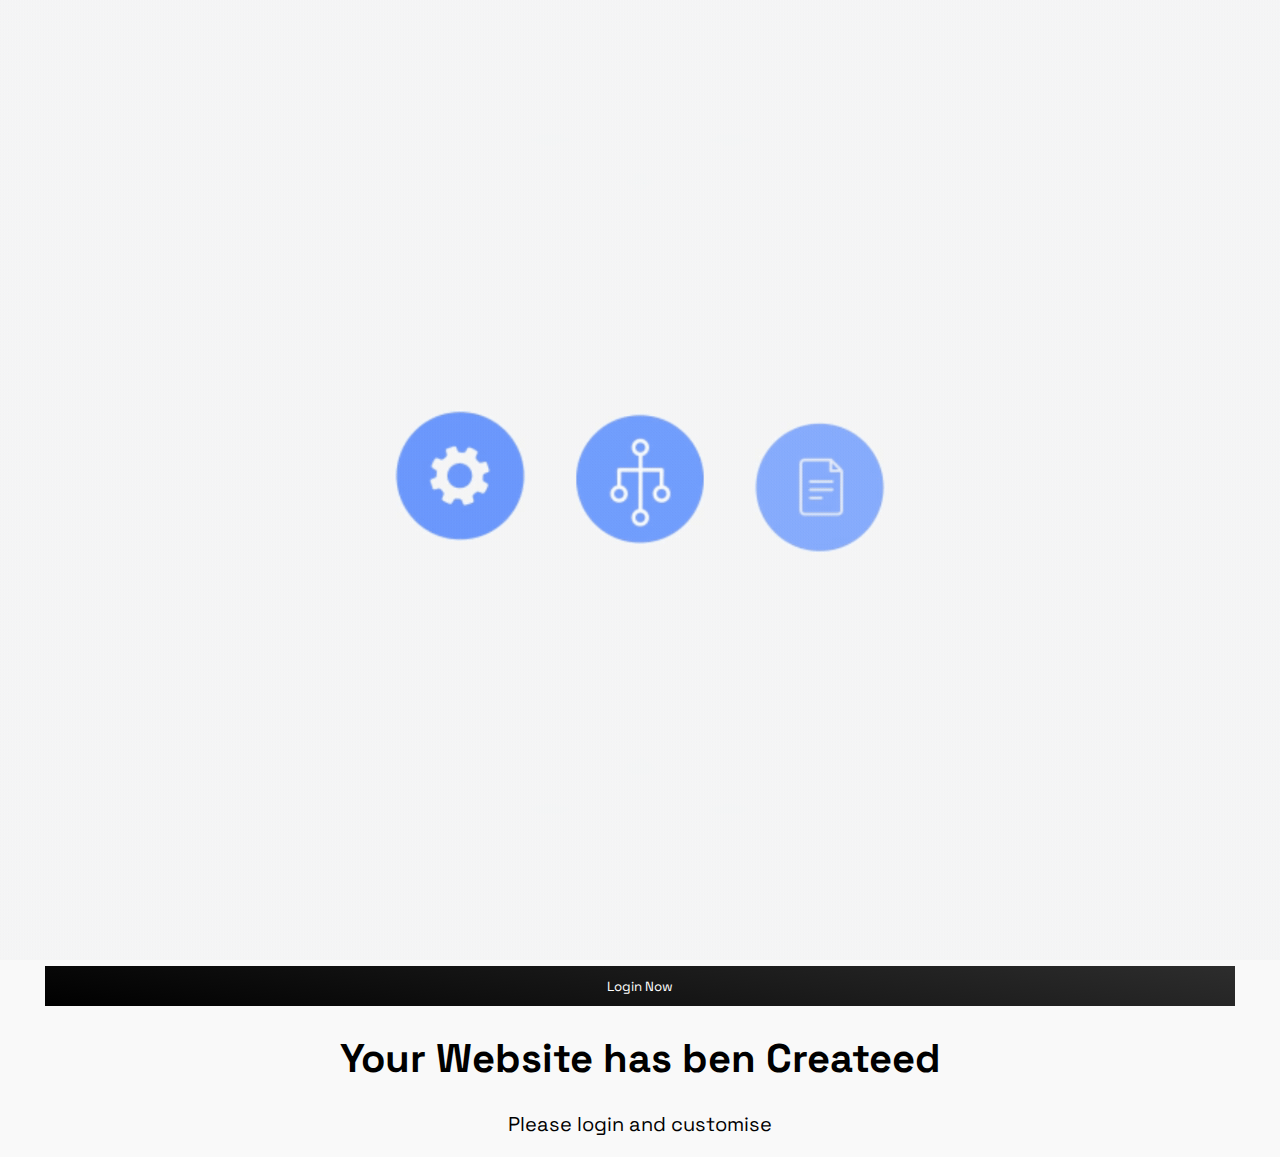
==== done.html @ 95ec0323 "create-web.site" ====
<!DOCTYPE html>
<html>

<head>
   <link rel="stylesheet" href="style.css">
   <meta charset="UTF-8">
   <meta name="viewport" content="width=device-width, initial-scale=1">
   <title>Done Please Login Now</title>
</head>

<body>
  <img src="cloud.gif" class="gif1"> 
  <br>
  <center>
 <button onclick="window.location.href='index.html'" class="btn">Login Now</button>
 
 <div>
    <h1>Your Website has ben Createed </h1>
    <p>Please login and customise</p>
 </div>
   </center>

   
   

</body>

</html>
---- style.css ----
@import url('https://fonts.googleapis.com/css2?family=Jost&family=Space+Grotesk&display=swap');


body {
    font-size: 15pt;
    margin: 0;
    background-color: #F9F9F9;
   font-family: 'Space Grotesk', sans-serif; 
}
.logbox{
   height: 580px;
   width: 370px;
   background-color: #FFEFEF;
   border-radius: 10px;
   box-shadow: rgba(60, 64, 67, 0.3) 0px 1px 2px 0px, rgba(60, 64, 67, 0.15) 0px 2px 6px 2px;
}
.logbox .btnbox{
   height: 60px;
   width: 100%;
   background-color: #FFFFFF;
   box-shadow: rgba(50, 50, 93, 0.25) 0px 50px 100px -20px, rgba(0, 0, 0, 0.3) 0px 30px 60px -30px, rgba(10, 37, 64, 0.35) 0px -2px 6px 0px inset;
}
.logbox .btnbox .logbtn{
   height: 60px;
   width: 50%;
   float: left;
   background-color: #FFFFFF00;
   border-top: none;
   border-bottom: none;
   font-size: 22px;
   font-family: 'Space Grotesk', sans-serif;
}
.logbtn:active{
   box-shadow: rgb(204, 219, 232) 3px 3px 6px 0px inset, rgba(255, 255, 255, 0.5) -3px -3px 6px 1px inset;
}
.active{
   box-shadow: rgb(204, 219, 232) 3px 3px 6px 0px inset, rgba(255, 255, 255, 0.5) -3px -3px 6px 1px inset;
}
.b1{
   border-left: none;
   border-right: 0.5px solid #00EDFF;

}
.b2{
   border-right: none;
   border-left: 0.5px solid #00EDFF;

}
.input{
  transition: ease 0.4s all;
   height: 40px;
   width: 90%;
   background-color: #FFFFFF00;
   outline:none;
   font-size: 20px;
   border-top: none;
   border-left: none;
   border-right: none;
   border-bottom: 1px solid #00000054;
}
.input:hover{
   border-bottom: 3px solid #139D00;
   border-inline-width: 100px;
   box-shadow: 0 0 200px 0 #0000000F;
}
.input::placeholder{
   color: #5E834F;
     font-family: 'Space Grotesk', sans-serif; 
 
}
.show{
   position: relative;
   top: 2px;
   right: 70px;
}
.flot{
   float: left;
   margin: 20px;
}
.chek{
  accent-color: #FF0000;
  font-size: 30px;
  background-color: #FF0000;
 
}
.btn{
   height: 40px;
   outline: none;
   width: 93%;
   border:none;
   background-color: black;
   background-image: linear-gradient(190deg, #2D2D2D,#000000);
   color: white;
     font-family: 'Space Grotesk', sans-serif; 

}
.reg{
   display: none;
}
.none{
   display: none;
}
.error{
   display: none;
   background-color: #FF00004F;
   width: 300px;
   padding: 14px;
   color: #FF0000;
   border-left: 8px solid red;
}
.ani{
   animation: nahid 0.2s;
}
@keyframes nahid{ 
   from{
      transform: rotateZ(0deg);
   }
   to{
       transform: rotateZ(360deg);
     
   }
}
.link{
   background-color: #FFFFFF4D;
   color: white;
      font-family: 'Space Grotesk', sans-serif; 

}
.hedin{
   color: coral;
}
.linkbox{
   height: 100px;
   width: 90%;
   background-color: #979CDC;
   box-shadow: 0 0 2px 0 black;
   border-radius: 2px;
}

.wel{
  color: #FFFFFF;
 
  font-size: 25px;
}
.box{
   font-family: 'Jost', sans-serif;
   height: 30px;
   width: 95%;
   background-color: #FFFFFF00;
   border: 0.2px solid black;
   outline: none;
   transition:all 0.4s ease;
   color: #133CFF;
   border-radius: 10px;
}
.box:hover{
     border: none;
     text-align: center;
}
.box1{
   height: 170px;
}
.loadbg{
   display: none;
   position: fixed;
   right: 0;
   padding: 70px;
   background-color: #E0E0E0;
   height: 100px;
   width: 100px;
    animation:  load 0.3s; 

}
.load{
  
   height: 100px;
   width: 100px;
   border-top: 5px solid #1529FF;
   border-left: 5px solid #1529FF;
   border-right: 5px solid #1529FF;
   border-radius: 100px;
   border-bottom: 5px solid #1529FF00;
}
@keyframes load{
   from{
     width: 0;
   }
   to{width: 100px;}
}
.gif1{
   height: 100%;
   width: 100%;
   
}
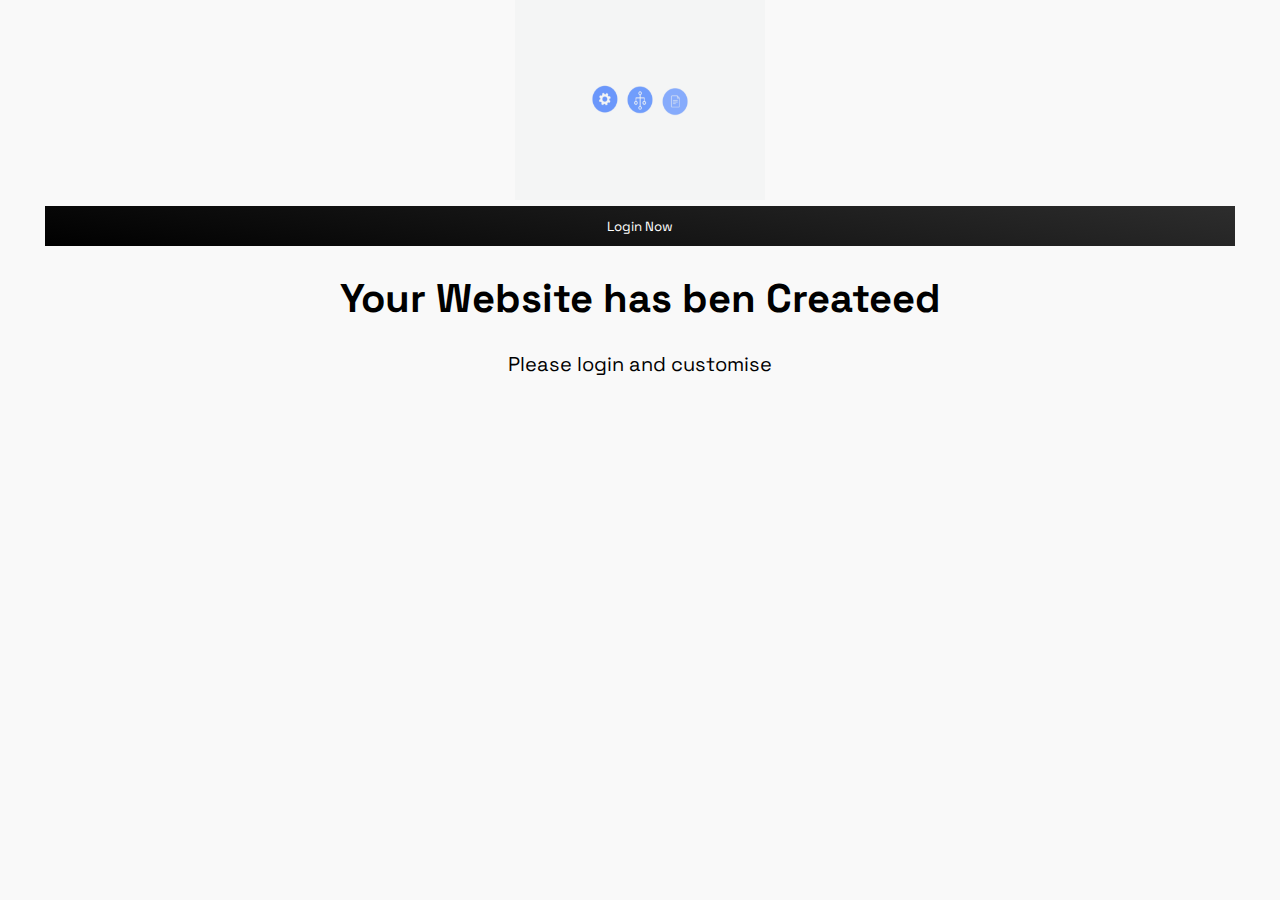
==== commit 8ad4db26: "create-web.site" ====
--- a/done.html
+++ b/done.html
@@ -9,9 +9,9 @@
 </head>
 
 <body>
+  <center>
   <img src="cloud.gif" class="gif1"> 
   <br>
-  <center>
  <button onclick="window.location.href='index.html'" class="btn">Login Now</button>
  
  <div>
--- a/style.css
+++ b/style.css
@@ -189,7 +189,7 @@
    to{width: 100px;}
 }
 .gif1{
-   height: 100%;
-   width: 100%;
+   height: 200px;
+   width: 250px;
    
 }